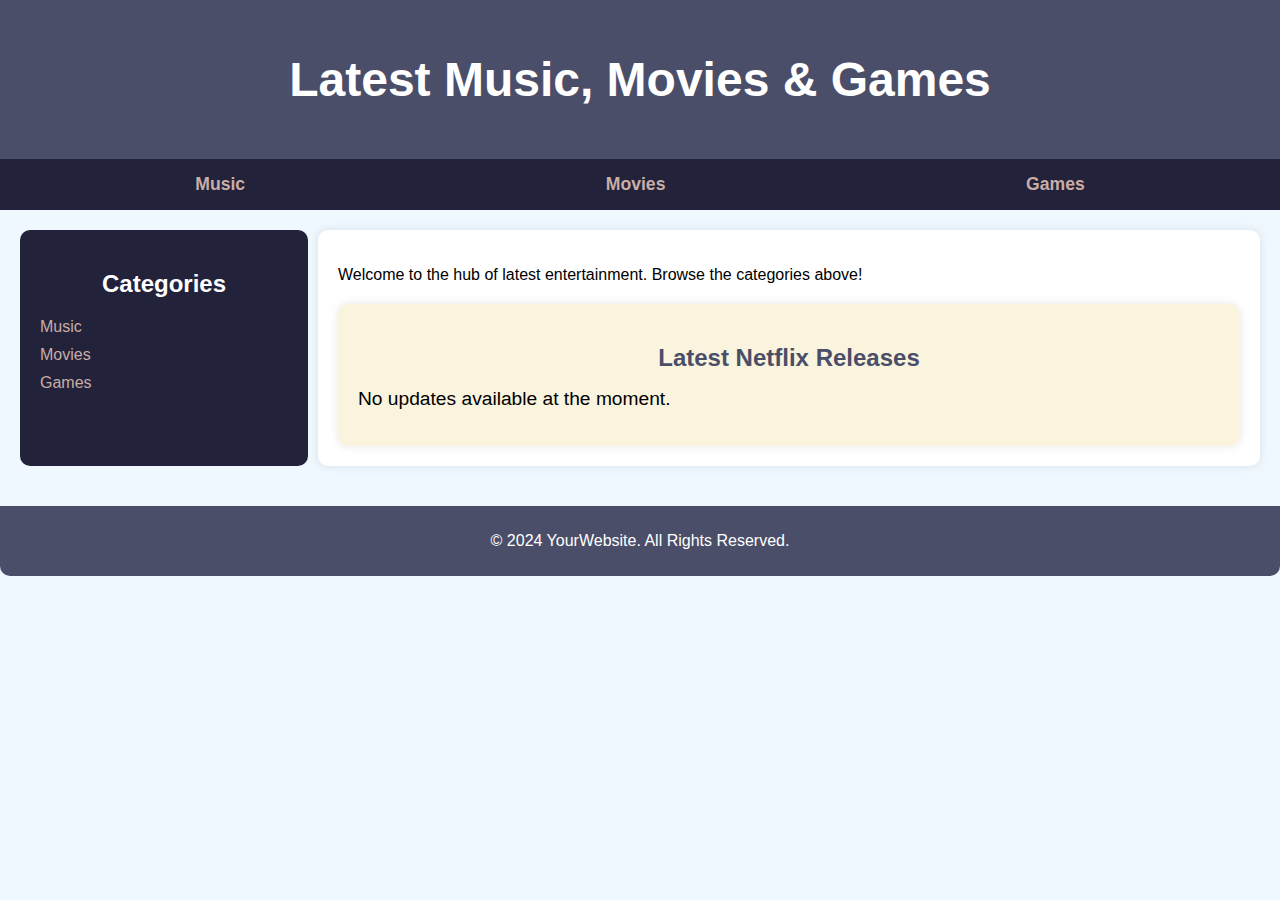
==== index.html @ c6d945f1 "New html websit" ====
﻿<!DOCTYPE html>
<html lang="en">
<head>
    <meta charset="UTF-8">
    <meta name="viewport" content="width=device-width, initial-scale=1.0">
    <title>Latest Music, Movies & Games</title>
    <link rel="stylesheet" href="styles.css">
</head>
<body>
    <header>
        <h1>Latest Music, Movies & Games</h1>
    </header>

    <nav>
        <a href="music.html">Music</a>
        <a href="movies.html">Movies</a>
        <a href="games.html">Games</a>
    </nav>

    <div id="container">
        <div id="sidebar">
            <h2>Categories</h2>
            <ul>
                <li><a href="music.html">Music</a></li>
                <li><a href="movies.html">Movies</a></li>
                <li><a href="games.html">Games</a></li>
            </ul>
        </div>

        <main>
            <p>Welcome to the hub of latest entertainment. Browse the categories above!</p>

            <div id="netflix-updates">
                <h2>Latest Netflix Releases</h2>
                <ul id="rss-feed"></ul>
            </div>
        </main>
    </div>

    <footer>
        <p>&copy; 2024 YourWebsite. All Rights Reserved.</p>
    </footer>

    <script>
      const rssFeedUrl = 'https://www.whats-on-netflix.com/feed/';
      const corsProxy = 'https://api.allorigins.win/get?url=';

      fetch(`${corsProxy}${encodeURIComponent(rssFeedUrl)}`)
        .then(response => response.json())
        .then(data => {
          const parser = new DOMParser();
          const xmlDoc = parser.parseFromString(data.contents, 'application/xml');
          const items = xmlDoc.querySelectorAll('item');

          let feedList = document.getElementById('rss-feed');
          items.forEach((item, index) => {
            if (index < 5) {  // Limit to 5 latest updates
              let listItem = document.createElement('li');
              let title = item.querySelector('title').textContent;
              let link = item.querySelector('link').textContent;

              listItem.innerHTML = `<a href="${link}" target="_blank">${title}</a>`;
              feedList.appendChild(listItem);
            }
          });
        })
        .catch(error => {
          console.error('Error fetching the RSS feed:', error);
          let feedList = document.getElementById('rss-feed');
          feedList.innerHTML = '<li>No updates available at the moment.</li>';
        });
    </script>
</body>
</html>
---- styles.css ----
﻿/* General Styles */
body {
    font-family: Arial, sans-serif;
    margin: 0;
    padding: 0;
    background-color: #f0f8ff;
}

header {
    background-color: #4a4e69;
    color: white;
    padding: 20px;
    text-align: center;
    font-size: 1.5em;
}

nav {
    background-color: #22223b;
    color: white;
    padding: 15px;
    display: flex;
    justify-content: space-around;
}

nav a {
    color: #c9ada7;
    text-decoration: none;
    font-weight: bold;
    font-size: 1.1em;
    transition: color 0.3s;
}

nav a:hover {
    color: #9a8c98;
}

/* Container and Sidebar */
#container {
    display: flex;
    flex-wrap: wrap;
    padding: 20px;
}

#sidebar {
    width: 20%;
    background-color: #22223b;
    color: white;
    padding: 20px;
    min-width: 200px;
    border-radius: 10px;
    margin-right: 10px;
}

#sidebar h2 {
    text-align: center;
}

#sidebar ul {
    list-style: none;
    padding: 0;
}

#sidebar ul li {
    margin: 10px 0;
}

#sidebar ul li a {
    color: #c9ada7;
    text-decoration: none;
    transition: color 0.3s;
}

#sidebar ul li a:hover {
    color: #9a8c98;
}

/* Main Section */
main {
    flex: 1;
    padding: 20px;
    background-color: #ffffff;
    border-radius: 10px;
    box-shadow: 0 0 10px rgba(0, 0, 0, 0.1);
}

/* RSS Feed Styling */
#netflix-updates {
    margin-top: 20px;
    background-color: #faf3dd;
    padding: 20px;
    border-radius: 10px;
    box-shadow: 0 0 10px rgba(0, 0, 0, 0.1);
}

#netflix-updates h2 {
    color: #4a4e69;
    text-align: center;
    margin-bottom: 15px;
    font-size: 1.5em;
}

#rss-feed {
    list-style: none;
    padding: 0;
}

#rss-feed li {
    margin: 10px 0;
    font-size: 1.2em;
}

#rss-feed li a {
    text-decoration: none;
    color: #22223b;
    transition: color 0.3s, transform 0.2s;
    font-weight: bold;
}

#rss-feed li a:hover {
    color: #9a8c98;
    transform: scale(1.05);
}

/* Footer */
footer {
    text-align: center;
    padding: 10px;
    background-color: #4a4e69;
    color: white;
    margin-top: 20px;
    border-radius: 0 0 10px 10px;
}

/* Responsive Design */
@media (max-width: 768px) {
    #container {
        flex-direction: column;
    }

    #sidebar {
        width: 100%;
        margin-bottom: 15px;
    }

    main {
        width: 100%;
    }

    nav {
        flex-direction: column;
        align-items: center;
    }

    nav a {
        margin: 5px 0;
    }
}
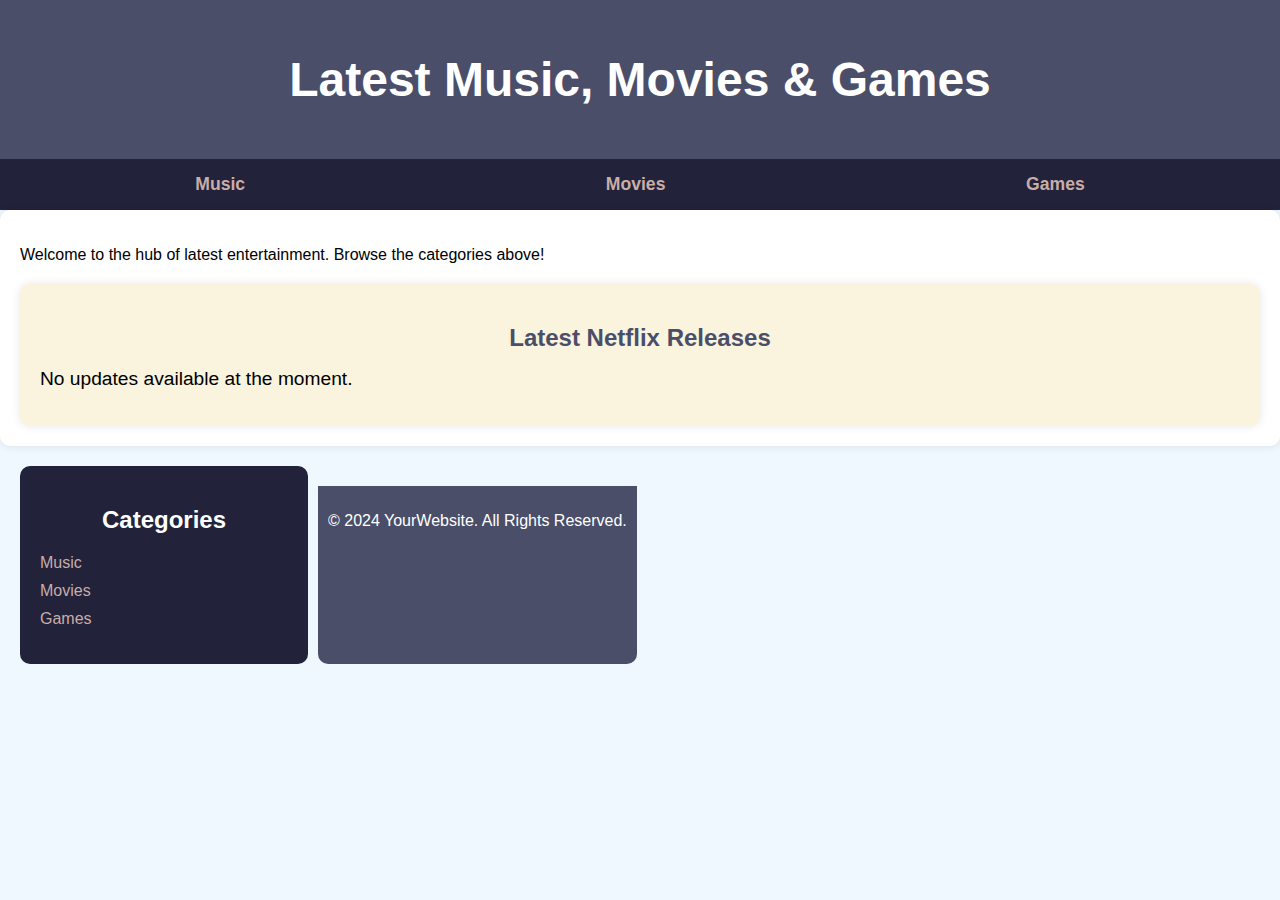
==== commit f2246868: "Update index.html" ====
--- a/index.html
+++ b/index.html
@@ -13,21 +13,10 @@
 
     <nav>
         <a href="music.html">Music</a>
-        <a href="movies.html">Movies</a>
-        <a href="games.html">Games</a>
+        <a href="Movies.html">Movies</a>
+        <a href="Games.html">Games</a>
     </nav>
-
-    <div id="container">
-        <div id="sidebar">
-            <h2>Categories</h2>
-            <ul>
-                <li><a href="music.html">Music</a></li>
-                <li><a href="movies.html">Movies</a></li>
-                <li><a href="games.html">Games</a></li>
-            </ul>
-        </div>
-
-        <main>
+    <main>
             <p>Welcome to the hub of latest entertainment. Browse the categories above!</p>
 
             <div id="netflix-updates">
@@ -36,6 +25,18 @@
             </div>
         </main>
     </div>
+
+    <div id="container">
+        <div id="sidebar">
+            <h2>Categories</h2>
+            <ul>
+                <li><a href="music.html">Music</a></li>
+                <li><a href="Movies.html">Movies</a></li>
+                <li><a href=Games.html">Games</a></li>
+            </ul>
+        </div>
+
+        
 
     <footer>
         <p>&copy; 2024 YourWebsite. All Rights Reserved.</p>
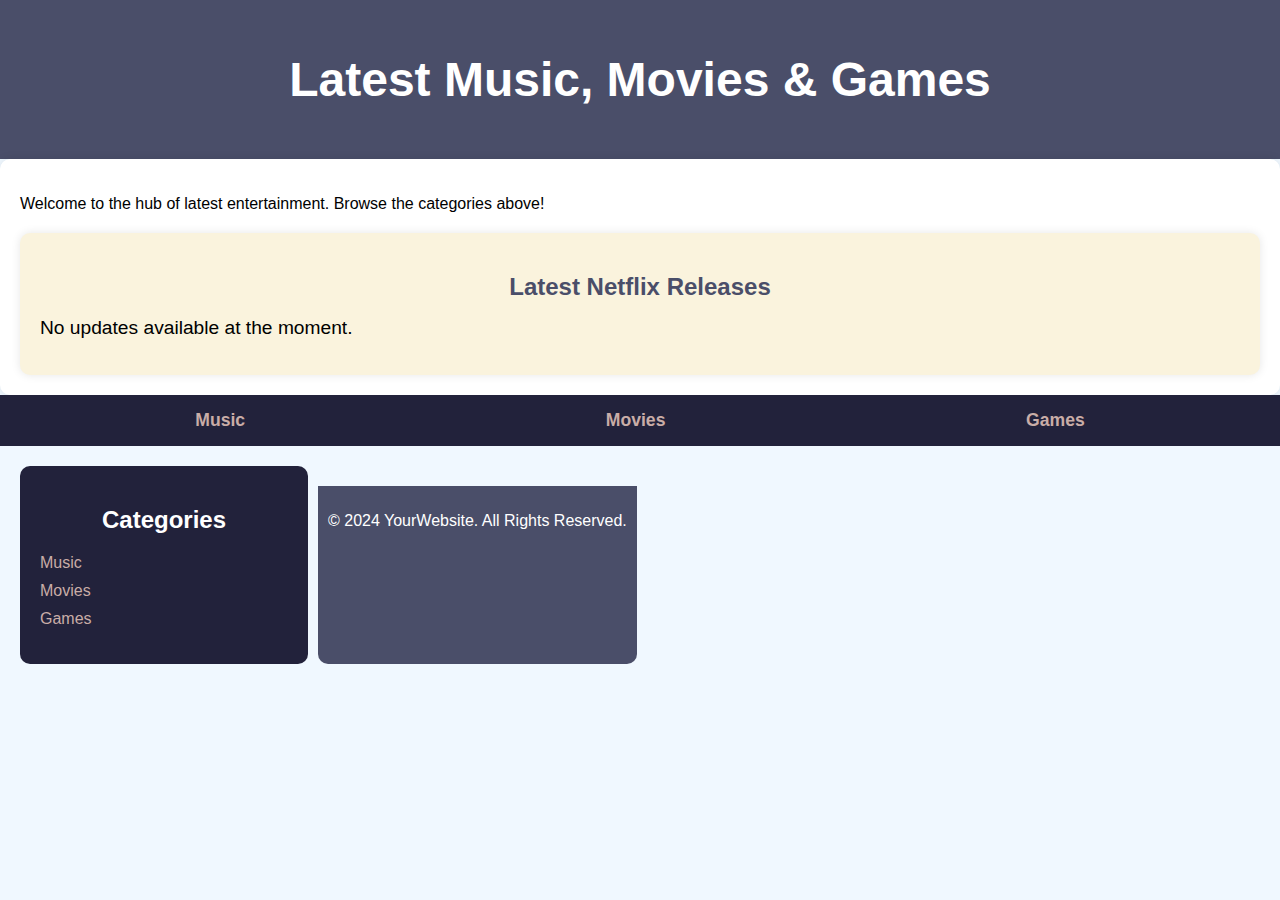
==== commit 4b43edd2: "Update index.html" ====
--- a/index.html
+++ b/index.html
@@ -10,12 +10,6 @@
     <header>
         <h1>Latest Music, Movies & Games</h1>
     </header>
-
-    <nav>
-        <a href="music.html">Music</a>
-        <a href="Movies.html">Movies</a>
-        <a href="Games.html">Games</a>
-    </nav>
     <main>
             <p>Welcome to the hub of latest entertainment. Browse the categories above!</p>
 
@@ -25,6 +19,13 @@
             </div>
         </main>
     </div>
+
+    <nav>
+        <a href="music.html">Music</a>
+        <a href="Movies.html">Movies</a>
+        <a href="Games.html">Games</a>
+    </nav>
+    
 
     <div id="container">
         <div id="sidebar">
